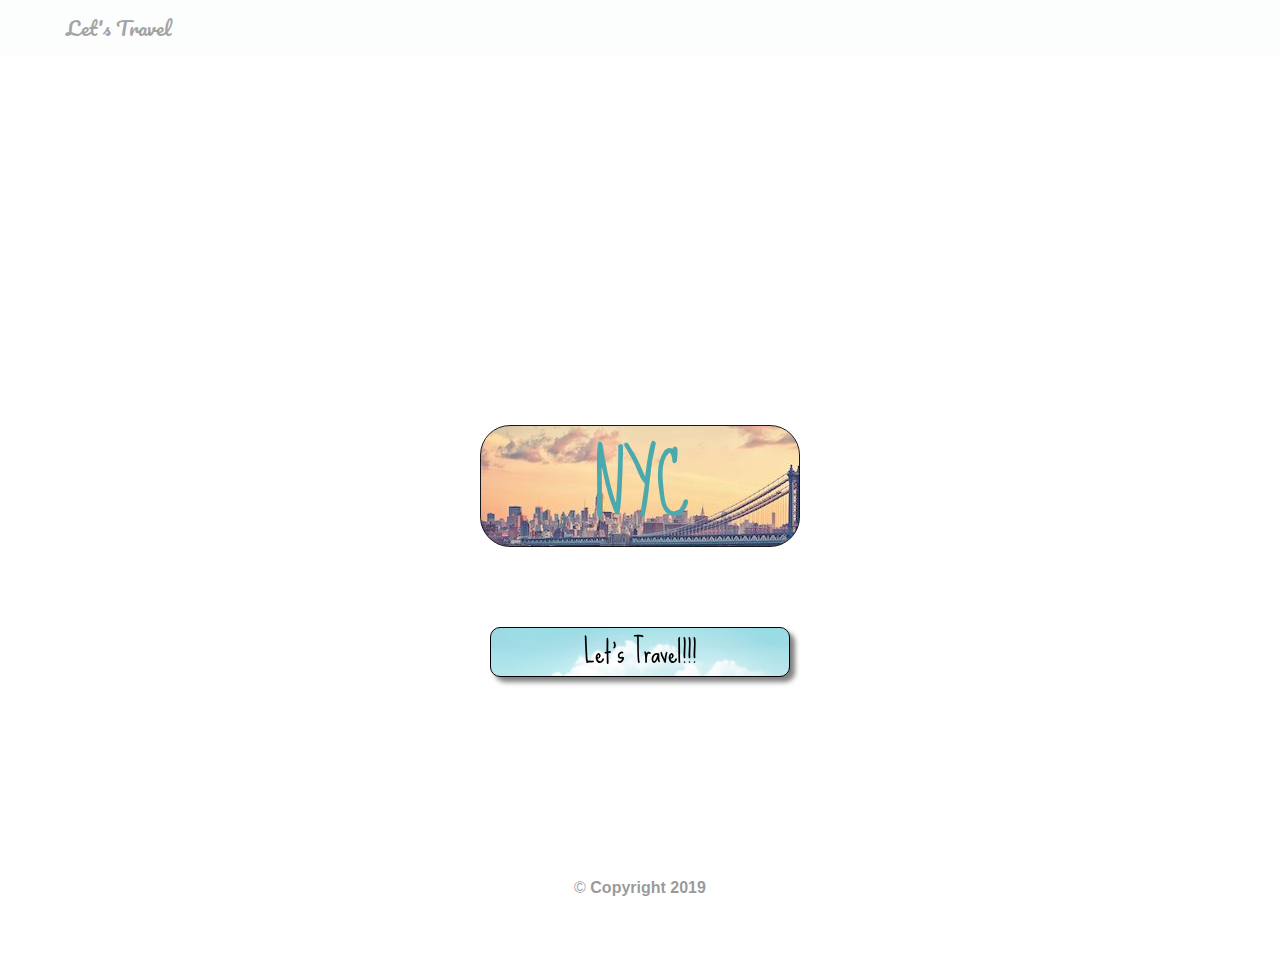
==== index.html @ 95a425a1 "almost done" ====
<!DOCTYPE html>
<html class="h-100 w-100" lang="en">
  <head>
    <meta charset="UTF-8" />
    <meta name="viewport" content="width=device-width, initial-scale=1.0" />
    <meta http-equiv="X-UA-Compatible" content="ie=edge" />
    <link href="assets/css/style.css" rel="stylesheet" type="text/css"  />
    <link href="https://fonts.googleapis.com/css?family=Just+Another+Hand|Sue+Ellen+Francisco" rel="stylesheet"/>
    <link href="https://fonts.googleapis.com/css?family=Pacifico" rel="stylesheet"/>
    <link href="https://fonts.googleapis.com/css?family=Hammersmith+One" rel="stylesheet"/>
    <!-- add bootstrap  -->
    <link rel="stylesheet" href="https://maxcdn.bootstrapcdn.com/bootstrap/4.0.0/css/bootstrap.min.css" integrity="sha384-Gn5384xqQ1aoWXA+058RXPxPg6fy4IWvTNh0E263XmFcJlSAwiGgFAW/dAiS6JXm" crossorigin="anonymous"/>
    <title>Let's Travel</title>
  </head>
  
  <body class="h-100 w-100">
      <video autoplay loop  muted id="myVideo">
          <source src="./assets/images/clip.mp4" type="video/mp4">
          Your browser does not support HTML5 video.
        </video>
    <nav style="opacity: .4" class="navbar navbar-expand-lg navbar-light bg-light w-100">
        <button class="navbar-toggler" type="button" data-toggle="collapse" data-target="#navbarTogglerDemo01" aria-controls="navbarTogglerDemo01" aria-expanded="false" aria-label="Toggle navigation">
          <span class="navbar-toggler-icon"></span>
        </button>
        <div class="collapse navbar-collapse" id="navbarTogglerDemo01">
            <a class="navbar-brand" href="index.html">Let's Travel </a>
            <div class="city"></div>
            <div class="wind"></div>
            <div class="humidity"></div>
            <div class="temp"></div>
        </div>
    </nav>
    <div class="row mainDiv w-100 m-auto p-0"> 
      <div class="col-sm-12 align-self-center m-auto p-0">   
        <div id="banner"> <span> Hello, Your Local Time is </span></div>
        <div id="clock"> </div>
        <div id="banner"> <span> and your are in</span></div>
        <div id="newyork"> NYC </div>
        <div class="chooseDiv">
        
          <input type="button" value="Let's Travel!!!" name="submit"  id="btn-ClientSubmit">  </input>
        
        </div>
    </div>
    </div>


    
       <div id="loading" class=" row mainDiv w-100 m-auto p-0"> 
         <div class="col-sm-12 align-self-center text-center m-auto p-0"> 
           <img src="https://media.giphy.com/media/3ohhwLuj2mUPyddkUU/giphy.gif" /><br>
          <div class="resultInfo">LOADING ...</div>
          </div>
        </div>
    
       

    <div class="mainResultDiv">
    <div class="row"> <div class="col-sm-12 m-auto p-5"><div class=" resultInfo result-destination "></div></div>
      
    </div>
    <div class="row results w-100 h-75 m-auto p-0"> 
      <div class="col-sm-4 weather-results align-self-center m-auto p-0">
        <div class="resultInfo destinationWeather">
          <div class="temp"></div>
          <div class="mintemp"></div>
          <div class="maxtemp"></div>
        </div>
      </div>
      <div class="col-sm-4 ticketPrice-results align-self-center m-auto p-0">
        <div class="resultInfo from"></div>
        <div class="resultInfo to"></div>
        <div class="resultInfo price"></div>
      </div>
      <div class="col-sm-4 pictures-results align-self-center m-auto p-0">

      </div>
    </div>
  </div>
    <div class="footer w-100"> <footer>&copy; <b>Copyright 2019</b> 
    
    </div>
      
    <script>
        var video = document.getElementById("myVideo");
        var btn = document.getElementById("myBtn");
        
        function myFunction() {
          if (video.paused) {
            video.play();
            btn.innerHTML = "Pause";
          } else {
            video.pause();
            btn.innerHTML = "Play";
          }
        }
        </script>
  <script src="https://unpkg.com/axios/dist/axios.min.js"></script>
  <script src="https://ajax.googleapis.com/ajax/libs/jquery/3.3.1/jquery.min.js"></script>
  <script src="assets/js/main.js"></script>
  
  </body>

 </html>
---- assets/css/style.css ----
/* body {
  background-image: url("../images/viviana-rishe-742282-unsplash.jpg");
  background-repeat: no-repeat;
  background-size: 100% 100%;
} */
#myVideo {
  position: fixed;
  right: 0;
  bottom: 0;
  min-width: 100%;
  min-height: 100%;
}
#clientForm {
  text-align: center;
  padding: 10px;
}

#btn-ClientSubmit {
  border: 1px solid black;
  height: 50px;
  width: 300px;
  border-radius: 10px;
  box-shadow: 5px 5px 5px rgba(0, 0, 0, 0.5);
  text-align: center;
  font-family: "Sue Ellen Francisco", cursive;
  font-size: 30px;
  background-image: url(../images/summer.jpg);
  display: flex;
  align-items: center;
  justify-content: center;
  margin: auto;
  margin-top: 80px;
}
#btn-ClientSubmit:hover {
  box-shadow: 15px 15px 15px rgba(0, 0, 0, 0.5);
  cursor: pointer;
  transform: translate(3px, 30px);
  transition: box-shadow 2s, transform 2s;
  background-image: url(../images/summer.jpg);
  height: 60px;
  width: 320px;
  transform: rotate(360deg);
}
#clock {
  color: white;
  font-size: 80px;
  font-family: "Sue Ellen Francisco", cursive;
  text-align: center;
  text-transform: uppercase;
}

#banner {
  color: white;
  font-size: 40px;
  text-align: center;
  padding-right: 0px;
  font-family: "Sue Ellen Francisco", cursive;
  text-transform: uppercase;
  margin-top: 10px;
}

#newyork {
  color: rgb(55, 160, 163);
  font-family: "Sue Ellen Francisco", cursive;
  text-align: center;
  text-transform: uppercase;
  background-image: url(../images/newyork.jpg);
  width: 25%;
  margin: auto;
  border: 1px solid black;
  opacity: 0.9;
  margin-top: 40px;
  font-size: 80px;
  border-radius: 30px;
}
.city {
  display: inline;
  font-size: 5px;
  margin-right: 5%;
  margin-left: 10%;
  font-family: "Hammersmith One", sans-serif;
  text-align: center;
}
.wind {
  margin-right: 40px;
  font-family: "Hammersmith One", sans-serif;
  text-align: center;
}
.humidity {
  margin-right: 40px;
  font-family: "Hammersmith One", sans-serif;
  text-align: center;
}
.temp {
  margin-right: 40px;
  font-family: "Hammersmith One", sans-serif;
  text-align: center;
}
.mainDiv {
  height: 90%;
}
.footer {
  position: fixed;
  left: 0;
  bottom: 0;
  background-color: white;
  color: black;
  text-align: center;
  opacity: 0.4;
}
.navbar-brand {
  font-family: "Pacifico", cursive;
  margin-left: 50px;
}
.resultInfo {
  text-align: center;
  font-size: 4em;
  color: white;
}

@media only screen and (max-width: 900px) {
  #newyork {
    width: 50%;
  }
}
@media only screen and (max-width: 900px) {
  #btn-ClientSubmit {
    width: 50%;
  }
}
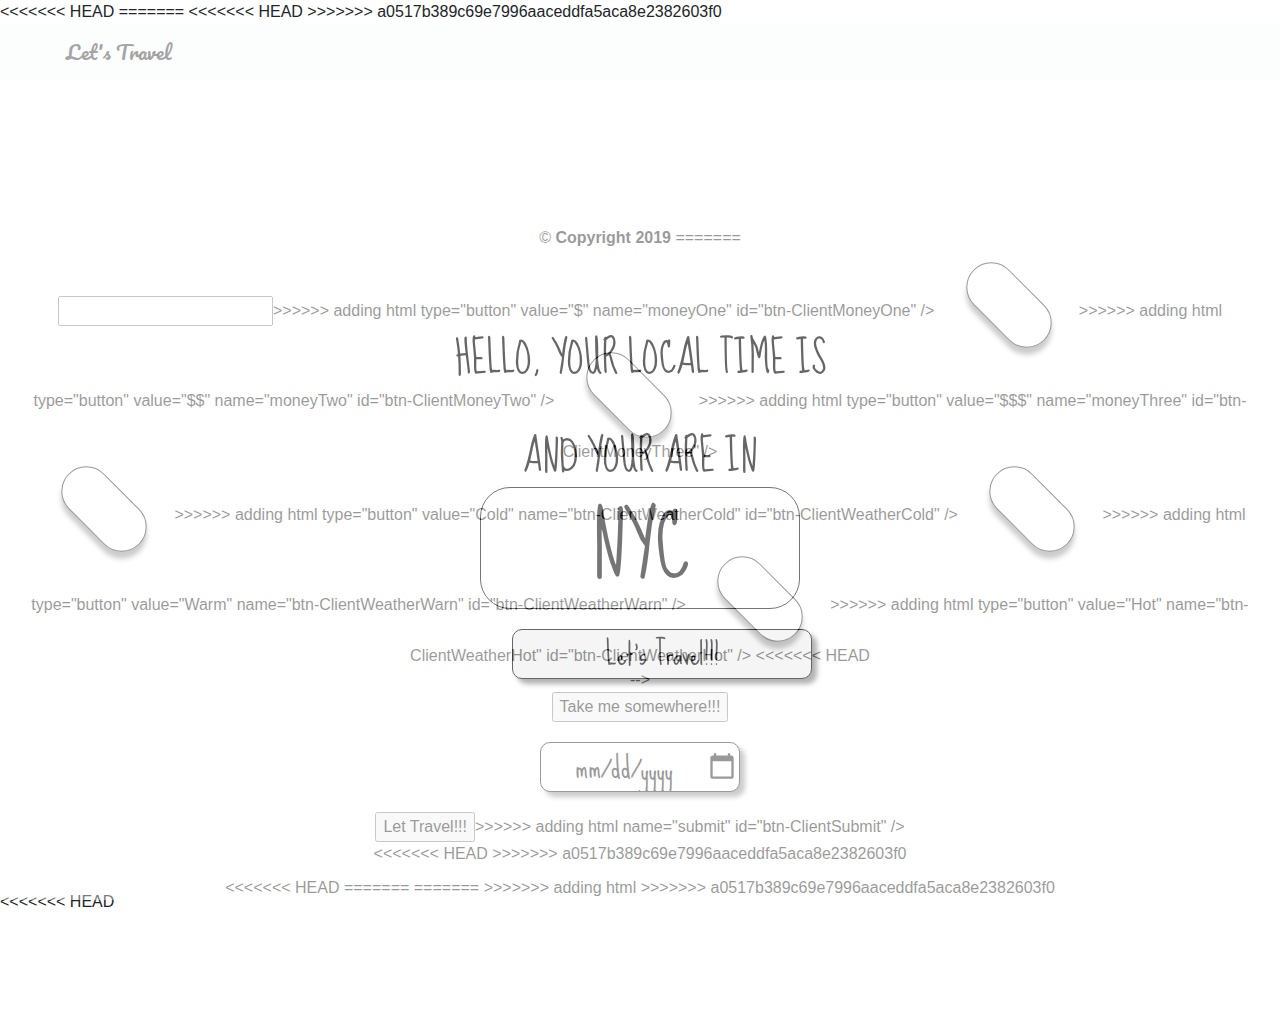
==== commit e8f7d9b8: "s" ====
--- a/index.html
+++ b/index.html
@@ -4,10 +4,16 @@
     <meta charset="UTF-8" />
     <meta name="viewport" content="width=device-width, initial-scale=1.0" />
     <meta http-equiv="X-UA-Compatible" content="ie=edge" />
+<<<<<<< HEAD
     <link href="assets/css/style.css" rel="stylesheet" type="text/css"  />
     <link href="https://fonts.googleapis.com/css?family=Just+Another+Hand|Sue+Ellen+Francisco" rel="stylesheet"/>
     <link href="https://fonts.googleapis.com/css?family=Pacifico" rel="stylesheet"/>
     <link href="https://fonts.googleapis.com/css?family=Hammersmith+One" rel="stylesheet"/>
+=======
+<<<<<<< HEAD
+    <link rel="stylesheet" type="text/css" href="style.css" />
+    <link href="https://fonts.googleapis.com/css?family=Just+Another+Hand|Sue+Ellen+Francisco" rel="stylesheet">
+>>>>>>> a0517b389c69e7996aaceddfa5aca8e2382603f0
     <!-- add bootstrap  -->
     <link rel="stylesheet" href="https://maxcdn.bootstrapcdn.com/bootstrap/4.0.0/css/bootstrap.min.css" integrity="sha384-Gn5384xqQ1aoWXA+058RXPxPg6fy4IWvTNh0E263XmFcJlSAwiGgFAW/dAiS6JXm" crossorigin="anonymous"/>
     <title>Let's Travel</title>
@@ -46,6 +52,7 @@
 
 
     
+<<<<<<< HEAD
        <div id="loading" class=" row mainDiv w-100 m-auto p-0"> 
          <div class="col-sm-12 align-self-center text-center m-auto p-0"> 
            <img src="https://media.giphy.com/media/3ohhwLuj2mUPyddkUU/giphy.gif" /><br>
@@ -78,6 +85,121 @@
     </div>
   </div>
     <div class="footer w-100"> <footer>&copy; <b>Copyright 2019</b> 
+=======
+    <!-- <form id="clientForm">
+      <div class="chooseDiv" id="choosePlace">
+        <input
+          class="btn-place"
+          type="button"
+          value="Domestic"
+          name="Placeone"
+          id="btn-PlaceOne"
+       />
+        <input
+          class="btn-place"
+          type="button"
+          value="International"
+          name="placeTwo"
+          id="btn-PlaceTwo"
+            /></div>
+      <div class="chooseDiv" id="chooseMoney">
+        <input
+          class="btn-money"
+=======
+    <link rel="stylesheet" type="text/css" href="./css/style.css" />
+    <!-- add bootstrap  -->
+    <title>Document</title>
+  </head>
+  <body>
+    <form id="clientForm">
+      <div class="chooseDiv">
+        <input
+>>>>>>> adding html
+          type="button"
+          value="$"
+          name="moneyOne"
+          id="btn-ClientMoneyOne"
+        />
+        <input
+<<<<<<< HEAD
+          class="btn-money"
+=======
+>>>>>>> adding html
+          type="button"
+          value="$$"
+          name="moneyTwo"
+          id="btn-ClientMoneyTwo"
+        />
+        <input
+<<<<<<< HEAD
+          class="btn-money"
+=======
+>>>>>>> adding html
+          type="button"
+          value="$$$"
+          name="moneyThree"
+          id="btn-ClientMoneyThree"
+        />
+      </div>
+      <div class="chooseDiv">
+        <input
+<<<<<<< HEAD
+          class="btn-weather"
+=======
+>>>>>>> adding html
+          type="button"
+          value="Cold"
+          name="btn-ClientWeatherCold"
+          id="btn-ClientWeatherCold"
+        />
+        <input
+<<<<<<< HEAD
+          class="btn-weather"
+=======
+>>>>>>> adding html
+          type="button"
+          value="Warm"
+          name="btn-ClientWeatherWarn"
+          id="btn-ClientWeatherWarn"
+        />
+        <input
+<<<<<<< HEAD
+          class="btn-weather"
+=======
+>>>>>>> adding html
+          type="button"
+          value="Hot"
+          name="btn-ClientWeatherHot"
+          id="btn-ClientWeatherHot"
+        />
+<<<<<<< HEAD
+      </div> -->
+
+      <!-- <div class="chooseDiv">
+        <input type="date" name="clientDate" id="clientDate" />
+      </div> -->
+      <div class="chooseDiv">
+        <input
+          type="button"
+          value="Take me somewhere!!!"
+=======
+      </div>
+
+      <div class="chooseDiv">
+        <input type="date" name="clientDate" id="clientDate" />
+      </div>
+      <div class="chooseDiv">
+        <input
+          type="button"
+          value="Let Travel!!!"
+>>>>>>> adding html
+          name="submit"
+          id="btn-ClientSubmit"
+        />
+      </div>
+    </form>
+<<<<<<< HEAD
+>>>>>>> a0517b389c69e7996aaceddfa5aca8e2382603f0
     
     </div>
       
@@ -100,5 +222,15 @@
   <script src="assets/js/main.js"></script>
   
   </body>
-
- </html>+<<<<<<< HEAD
+
+ </html>
+=======
+</html>
+=======
+
+    <script src="./js/app.js"></script>
+  </body>
+</html>
+>>>>>>> adding html
+>>>>>>> a0517b389c69e7996aaceddfa5aca8e2382603f0
--- a/style.css
+++ b/style.css
@@ -0,0 +1,146 @@
+body{
+    background-image: url(viviana-rishe-742282-unsplash.jpg);
+    background-repeat: no-repeat;
+    background-size: 100%;
+}
+
+#clientForm{
+    text-align: center;
+    padding: 10px;
+}
+.btn-place{
+    border: 1px solid black;
+    height: 50px;
+    width: 120px;
+    border-radius: 40px;
+    box-shadow: 5px 5px 5px rgba(0, 0, 0, 0.5);
+    transition: box-shadow 2s, transform 2s;
+    margin: 20px;
+    transform: rotate(45deg);
+    font-family: 'Sue Ellen Francisco', cursive;
+    font-size: 30px;
+    background-image:url(summer.jpg);
+}
+.btn-place:hover{
+    box-shadow: 15px 15px 15px rgba(0, 0, 0, 0.5);
+    cursor: pointer;
+    transform: translate(3px,30px);
+    transition: box-shadow 2s, transform 2s;
+    background-image:url(summer.jpg);
+}
+
+.btn-money{
+    border: 1px solid black;
+    height: 50px;
+    width: 100px;
+    border-radius: 40px;
+    box-shadow: 5px 5px 5px rgba(0, 0, 0, 0.5);
+    transition: box-shadow 2s, transform 2s;
+    margin: 20px;
+    transform: rotate(45deg);
+    font-family: 'Sue Ellen Francisco', cursive;
+    font-size: 30px;
+    background-image:url(summer.jpg);
+}
+.btn-money:hover{
+    box-shadow: 15px 15px 15px rgba(0, 0, 0, 0.5);
+    cursor: pointer;
+    transform: translate(3px,30px);
+    transition: box-shadow 2s, transform 2s;
+    background-image:url(summer.jpg);
+}
+.btn-weather{
+    border: 1px solid black;
+    height: 50px;
+    width: 100px;
+    border-radius: 40px;
+    box-shadow: 5px 5px 5px rgba(0, 0, 0, 0.5);
+    transition: box-shadow 2s, transform 2s;
+    margin: 20px;
+    transform: rotate(45deg);
+    font-family: 'Sue Ellen Francisco', cursive;
+    font-size: 30px;
+    background-image:url(summer.jpg);
+}
+.btn-weather:hover{
+    box-shadow: 15px 15px 15px rgba(0, 0, 0, 0.5);
+    cursor: pointer;
+    transform: translate(3px,30px);
+    transition: box-shadow 2s, transform 2s;
+    background-image:url(summer.jpg)
+}
+#clientDate{
+    border: 1px solid black;
+    height: 50px;
+    width: 200px;
+    border-radius: 10px;
+    box-shadow: 5px 5px 5px rgba(0, 0, 0, 0.5);
+    text-align: center;
+    margin:20px;
+    font-family: 'Sue Ellen Francisco', cursive;
+    font-size: 30px;
+    background-image:url(summer.jpg);
+}
+
+#btn-ClientSubmit{
+    border: 1px solid black;
+    height: 50px;
+    width: 300px;
+    border-radius: 10px;
+    box-shadow: 5px 5px 5px rgba(0, 0, 0, 0.5);
+    text-align: center;
+    font-family: 'Sue Ellen Francisco', cursive;
+    font-size: 30px;
+    background-image:url(summer.jpg);
+    margin: auto;
+    margin-left: 40%;
+    margin-top: 20px;
+}
+#btn-ClientSubmit:hover{
+    box-shadow: 15px 15px 15px rgba(0, 0, 0, 0.5);
+    cursor: pointer;    
+    transform: translate(3px,30px);
+    transition: box-shadow 2s, transform 2s;
+    background-image:url(summer.jpg);
+    height: 60px;
+    width: 320px;
+    transform: rotate(180deg);
+}
+#clock {
+	color:black;
+	font-size:  80px;
+    font-family: 'Sue Ellen Francisco', cursive;
+	text-align: center;
+    text-transform: uppercase;
+}
+
+#banner {
+	color:black;
+	font-size:  40px;
+	text-align: center;
+	padding-right: 0px ;
+	width:  30%;
+	margin: 3% auto 0%;
+	font-family: 'Sue Ellen Francisco', cursive;
+	text-transform: uppercase;
+}
+
+#newyork{
+    color:black;
+	font-size:  80px;
+    font-family: 'Sue Ellen Francisco', cursive;
+	text-align: center;
+    text-transform: uppercase;
+    background-image: url(newyork.jpg);
+    width: 25%;
+    margin: auto;
+    border: 1px solid black;
+
+}
+.city{
+    display: inline;
+}
+
+
+
+
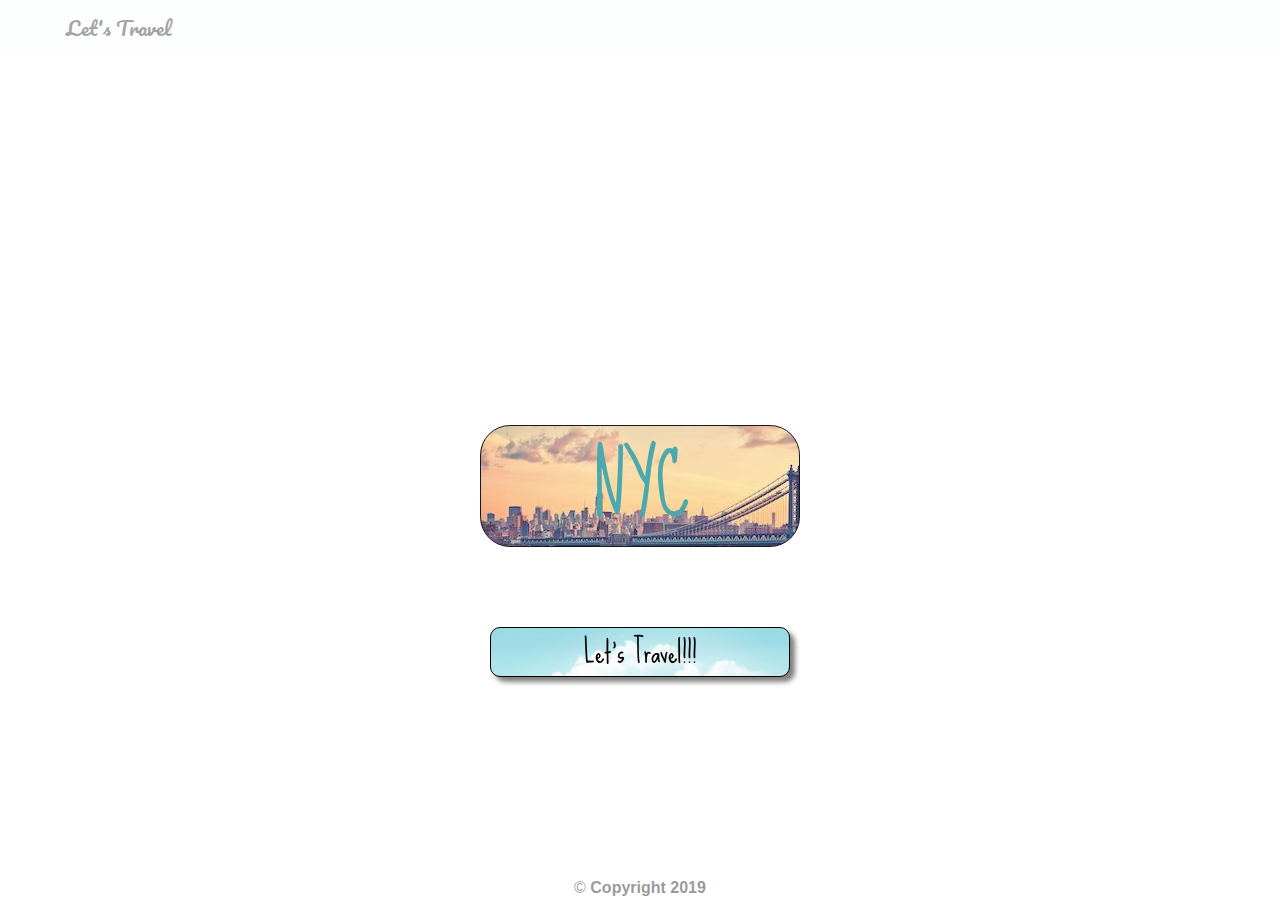
==== commit c5d03231: "changes" ====
--- a/index.html
+++ b/index.html
@@ -4,16 +4,14 @@
     <meta charset="UTF-8" />
     <meta name="viewport" content="width=device-width, initial-scale=1.0" />
     <meta http-equiv="X-UA-Compatible" content="ie=edge" />
-<<<<<<< HEAD
     <link href="assets/css/style.css" rel="stylesheet" type="text/css"  />
     <link href="https://fonts.googleapis.com/css?family=Just+Another+Hand|Sue+Ellen+Francisco" rel="stylesheet"/>
     <link href="https://fonts.googleapis.com/css?family=Pacifico" rel="stylesheet"/>
     <link href="https://fonts.googleapis.com/css?family=Hammersmith+One" rel="stylesheet"/>
-=======
-<<<<<<< HEAD
-    <link rel="stylesheet" type="text/css" href="style.css" />
-    <link href="https://fonts.googleapis.com/css?family=Just+Another+Hand|Sue+Ellen+Francisco" rel="stylesheet">
->>>>>>> a0517b389c69e7996aaceddfa5aca8e2382603f0
+      <script src="https://unpkg.com/axios/dist/axios.min.js"></script>
+  <script src="https://ajax.googleapis.com/ajax/libs/jquery/3.3.1/jquery.min.js"></script>
+
+  
     <!-- add bootstrap  -->
     <link rel="stylesheet" href="https://maxcdn.bootstrapcdn.com/bootstrap/4.0.0/css/bootstrap.min.css" integrity="sha384-Gn5384xqQ1aoWXA+058RXPxPg6fy4IWvTNh0E263XmFcJlSAwiGgFAW/dAiS6JXm" crossorigin="anonymous"/>
     <title>Let's Travel</title>
@@ -44,15 +42,13 @@
         <div id="newyork"> NYC </div>
         <div class="chooseDiv">
         
-          <input type="button" value="Let's Travel!!!" name="submit"  id="btn-ClientSubmit">  </input>
-        
+          <input type="button" value="Let's Travel!!!" name="submit"  id="btn-ClientSubmit" />
         </div>
     </div>
     </div>
 
 
     
-<<<<<<< HEAD
        <div id="loading" class=" row mainDiv w-100 m-auto p-0"> 
          <div class="col-sm-12 align-self-center text-center m-auto p-0"> 
            <img src="https://media.giphy.com/media/3ohhwLuj2mUPyddkUU/giphy.gif" /><br>
@@ -67,139 +63,23 @@
       
     </div>
     <div class="row results w-100 h-75 m-auto p-0"> 
-      <div class="col-sm-4 weather-results align-self-center m-auto p-0">
+      <div class="col-sm-4 colr weather-results align-self-center m-auto p-0">
         <div class="resultInfo destinationWeather">
           <div class="temp"></div>
           <div class="mintemp"></div>
           <div class="maxtemp"></div>
         </div>
       </div>
-      <div class="col-sm-4 ticketPrice-results align-self-center m-auto p-0">
+      <div class="col-sm-4 colr ticketPrice-results align-self-center m-auto p-0">
         <div class="resultInfo from"></div>
         <div class="resultInfo to"></div>
         <div class="resultInfo price"></div>
       </div>
-      <div class="col-sm-4 pictures-results align-self-center m-auto p-0">
-
-      </div>
+      <div class="col-sm-4 colr pictures-results align-self-center m-auto p-0">  </div>
     </div>
   </div>
+
     <div class="footer w-100"> <footer>&copy; <b>Copyright 2019</b> 
-=======
-    <!-- <form id="clientForm">
-      <div class="chooseDiv" id="choosePlace">
-        <input
-          class="btn-place"
-          type="button"
-          value="Domestic"
-          name="Placeone"
-          id="btn-PlaceOne"
-       />
-        <input
-          class="btn-place"
-          type="button"
-          value="International"
-          name="placeTwo"
-          id="btn-PlaceTwo"
-            /></div>
-      <div class="chooseDiv" id="chooseMoney">
-        <input
-          class="btn-money"
-=======
-    <link rel="stylesheet" type="text/css" href="./css/style.css" />
-    <!-- add bootstrap  -->
-    <title>Document</title>
-  </head>
-  <body>
-    <form id="clientForm">
-      <div class="chooseDiv">
-        <input
->>>>>>> adding html
-          type="button"
-          value="$"
-          name="moneyOne"
-          id="btn-ClientMoneyOne"
-        />
-        <input
-<<<<<<< HEAD
-          class="btn-money"
-=======
->>>>>>> adding html
-          type="button"
-          value="$$"
-          name="moneyTwo"
-          id="btn-ClientMoneyTwo"
-        />
-        <input
-<<<<<<< HEAD
-          class="btn-money"
-=======
->>>>>>> adding html
-          type="button"
-          value="$$$"
-          name="moneyThree"
-          id="btn-ClientMoneyThree"
-        />
-      </div>
-      <div class="chooseDiv">
-        <input
-<<<<<<< HEAD
-          class="btn-weather"
-=======
->>>>>>> adding html
-          type="button"
-          value="Cold"
-          name="btn-ClientWeatherCold"
-          id="btn-ClientWeatherCold"
-        />
-        <input
-<<<<<<< HEAD
-          class="btn-weather"
-=======
->>>>>>> adding html
-          type="button"
-          value="Warm"
-          name="btn-ClientWeatherWarn"
-          id="btn-ClientWeatherWarn"
-        />
-        <input
-<<<<<<< HEAD
-          class="btn-weather"
-=======
->>>>>>> adding html
-          type="button"
-          value="Hot"
-          name="btn-ClientWeatherHot"
-          id="btn-ClientWeatherHot"
-        />
-<<<<<<< HEAD
-      </div> -->
-
-      <!-- <div class="chooseDiv">
-        <input type="date" name="clientDate" id="clientDate" />
-      </div> -->
-      <div class="chooseDiv">
-        <input
-          type="button"
-          value="Take me somewhere!!!"
-=======
-      </div>
-
-      <div class="chooseDiv">
-        <input type="date" name="clientDate" id="clientDate" />
-      </div>
-      <div class="chooseDiv">
-        <input
-          type="button"
-          value="Let Travel!!!"
->>>>>>> adding html
-          name="submit"
-          id="btn-ClientSubmit"
-        />
-      </div>
-    </form>
-<<<<<<< HEAD
->>>>>>> a0517b389c69e7996aaceddfa5aca8e2382603f0
     
     </div>
       
@@ -217,20 +97,7 @@
           }
         }
         </script>
-  <script src="https://unpkg.com/axios/dist/axios.min.js"></script>
-  <script src="https://ajax.googleapis.com/ajax/libs/jquery/3.3.1/jquery.min.js"></script>
   <script src="assets/js/main.js"></script>
-  
   </body>
-<<<<<<< HEAD
 
- </html>
-=======
-</html>
-=======
-
-    <script src="./js/app.js"></script>
-  </body>
-</html>
->>>>>>> adding html
->>>>>>> a0517b389c69e7996aaceddfa5aca8e2382603f0
+ </html>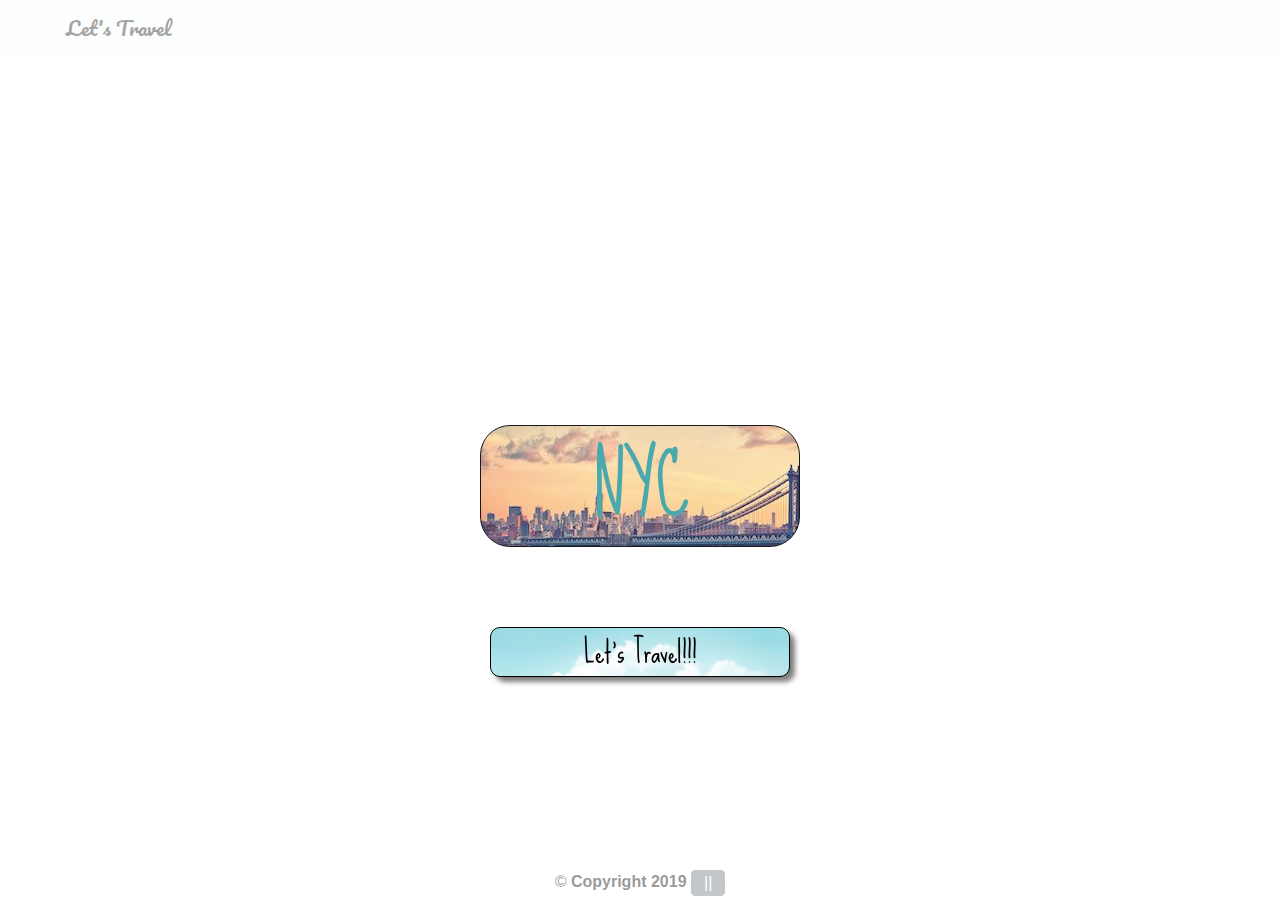
==== commit 366e138c: "update" ====
--- a/index.html
+++ b/index.html
@@ -80,20 +80,20 @@
   </div>
 
     <div class="footer w-100"> <footer>&copy; <b>Copyright 2019</b> 
-    
+    <button class="btn btn-secondary py-0 my-1" id="myBtn" onclick="vidFunction()">||</button>
     </div>
       
     <script>
-        var video = document.getElementById("myVideo");
+        var video = document.getElementById("myVideo"); 
         var btn = document.getElementById("myBtn");
         
-        function myFunction() {
+        function vidFunction() {
           if (video.paused) {
             video.play();
-            btn.innerHTML = "Pause";
+            btn.innerHTML = "||";
           } else {
             video.pause();
-            btn.innerHTML = "Play";
+            btn.innerHTML = ">";
           }
         }
         </script>
--- a/assets/css/style.css
+++ b/assets/css/style.css
@@ -114,7 +114,7 @@
 }
 .resultInfo {
   text-align: center;
-  font-size: 4em;
+  font-size: 3em;
   color: white;
 }
 
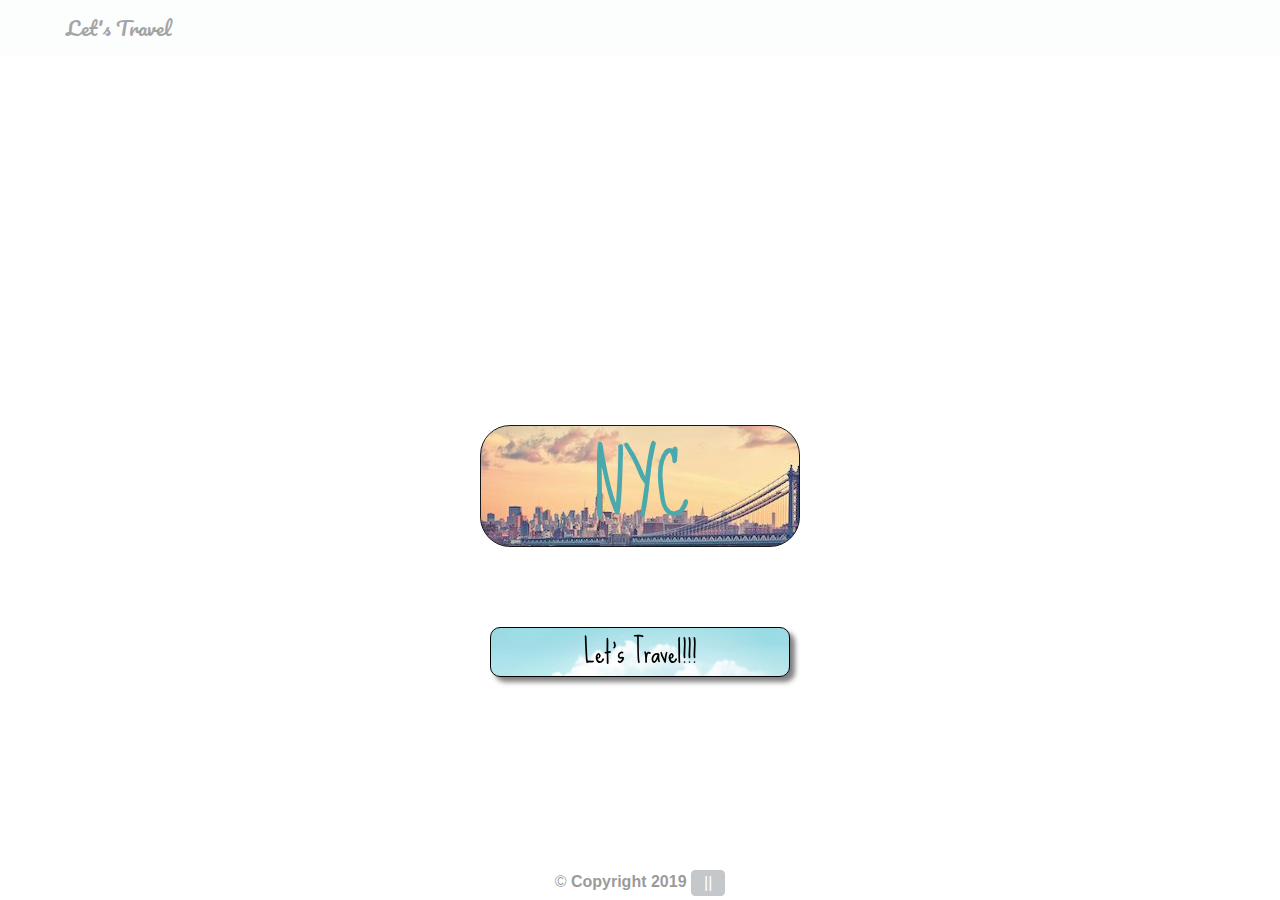
==== commit 90677195: "update master" ====
--- a/index.html
+++ b/index.html
@@ -52,14 +52,14 @@
        <div id="loading" class=" row mainDiv w-100 m-auto p-0"> 
          <div class="col-sm-12 align-self-center text-center m-auto p-0"> 
            <img src="https://media.giphy.com/media/3ohhwLuj2mUPyddkUU/giphy.gif" /><br>
-          <div class="resultInfo">LOADING ...</div>
+          <div class="colr ">LOADING ...</div>
           </div>
         </div>
     
        
 
     <div class="mainResultDiv">
-    <div class="row"> <div class="col-sm-12 m-auto p-5"><div class=" resultInfo result-destination "></div></div>
+    <div class="row"> <div class="col-sm-12 m-auto p-5"><div class="colr  resultInfo result-destination "></div></div>
       
     </div>
     <div class="row results w-100 h-75 m-auto p-0"> 
--- a/assets/css/style.css
+++ b/assets/css/style.css
@@ -112,7 +112,7 @@
   font-family: "Pacifico", cursive;
   margin-left: 50px;
 }
-.resultInfo {
+.colr {
   text-align: center;
   font-size: 3em;
   color: white;
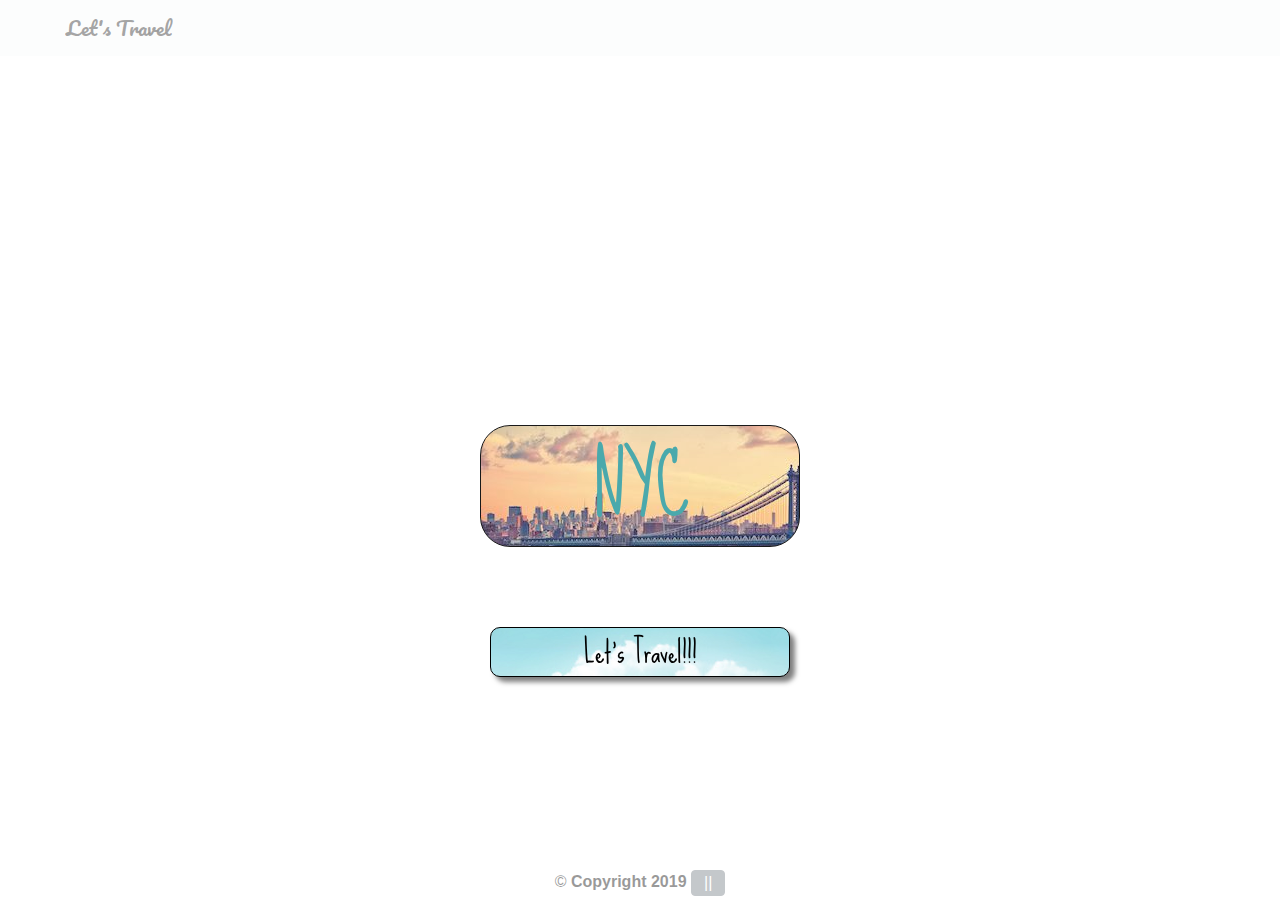
==== commit b91032ad: "ip" ====
--- a/index.html
+++ b/index.html
@@ -8,6 +8,8 @@
     <link href="https://fonts.googleapis.com/css?family=Just+Another+Hand|Sue+Ellen+Francisco" rel="stylesheet"/>
     <link href="https://fonts.googleapis.com/css?family=Pacifico" rel="stylesheet"/>
     <link href="https://fonts.googleapis.com/css?family=Hammersmith+One" rel="stylesheet"/>
+    <script type="application/javascript" src="https://api.ipify.org?format=jsonp&callback=getIP"></script>
+
       <script src="https://unpkg.com/axios/dist/axios.min.js"></script>
   <script src="https://ajax.googleapis.com/ajax/libs/jquery/3.3.1/jquery.min.js"></script>
 
